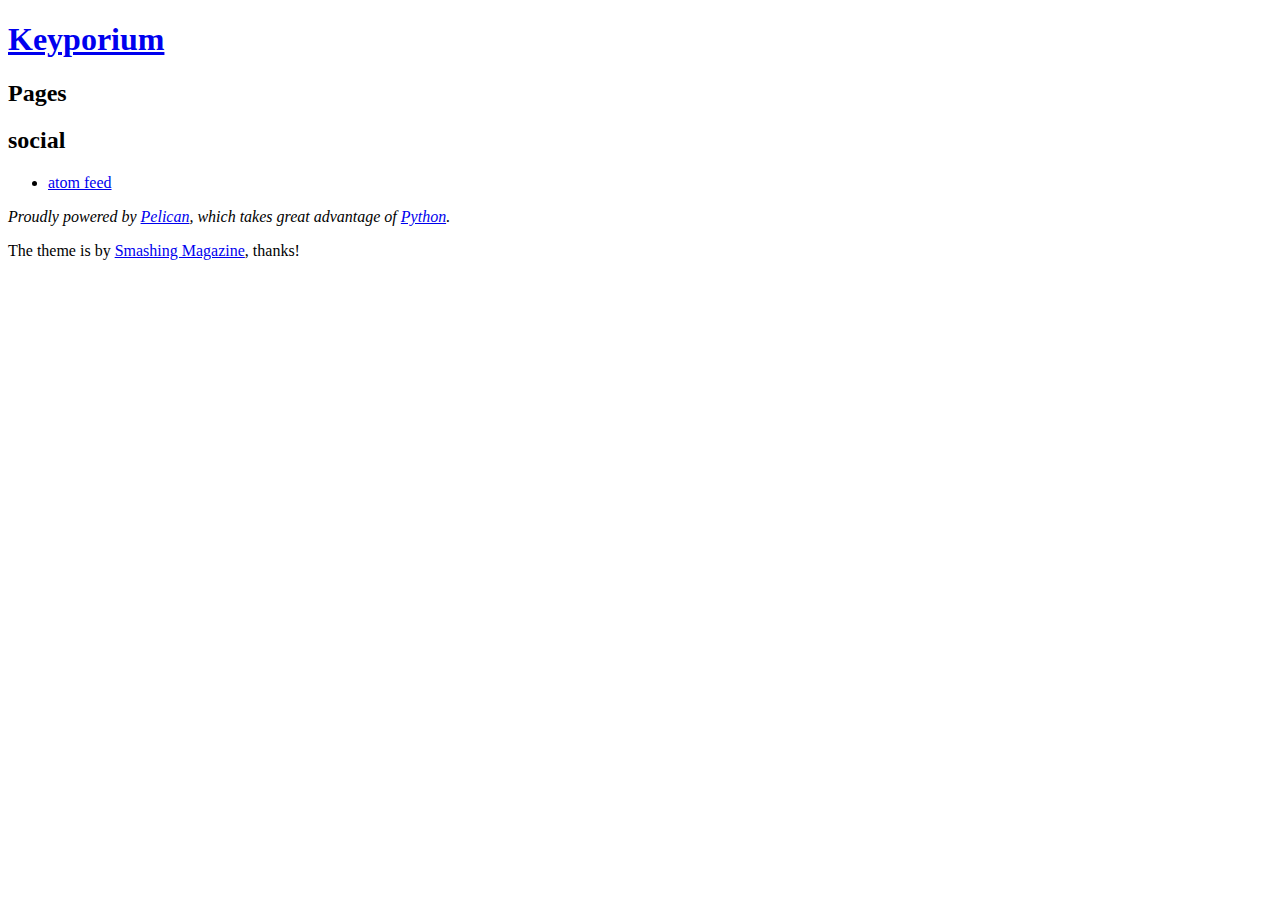
==== index.html @ 94ffa1f0 "Update documentation" ====
<!DOCTYPE html>
<html lang="en">
<head>
        <meta charset="utf-8" />
        <title>Keyporium</title>
        <link rel="stylesheet" href="http://keyporium.com/theme/css/main.css" />
        <link href="http://keyporium.com/feeds/all.atom.xml" type="application/atom+xml" rel="alternate" title="Keyporium Atom Feed" />

        <!--[if IE]>
            <script src="http://html5shiv.googlecode.com/svn/trunk/html5.js"></script>
        <![endif]-->
</head>

<body id="index" class="home">
        <header id="banner" class="body">
                <h1><a href="http://keyporium.com/">Keyporium </a></h1>
                <nav><ul>
                </ul></nav>
        </header><!-- /#banner -->
<section id="content" class="body">
<h2>Pages</h2>
</section>
        <section id="extras" class="body">
                <div class="social">
                        <h2>social</h2>
                        <ul>
                            <li><a href="http://keyporium.com/feeds/all.atom.xml" type="application/atom+xml" rel="alternate">atom feed</a></li>

                        </ul>
                </div><!-- /.social -->
        </section><!-- /#extras -->

        <footer id="contentinfo" class="body">
                <address id="about" class="vcard body">
                Proudly powered by <a href="http://getpelican.com/">Pelican</a>, which takes great advantage of <a href="http://python.org">Python</a>.
                </address><!-- /#about -->

                <p>The theme is by <a href="http://coding.smashingmagazine.com/2009/08/04/designing-a-html-5-layout-from-scratch/">Smashing Magazine</a>, thanks!</p>
        </footer><!-- /#contentinfo -->

</body>
</html>
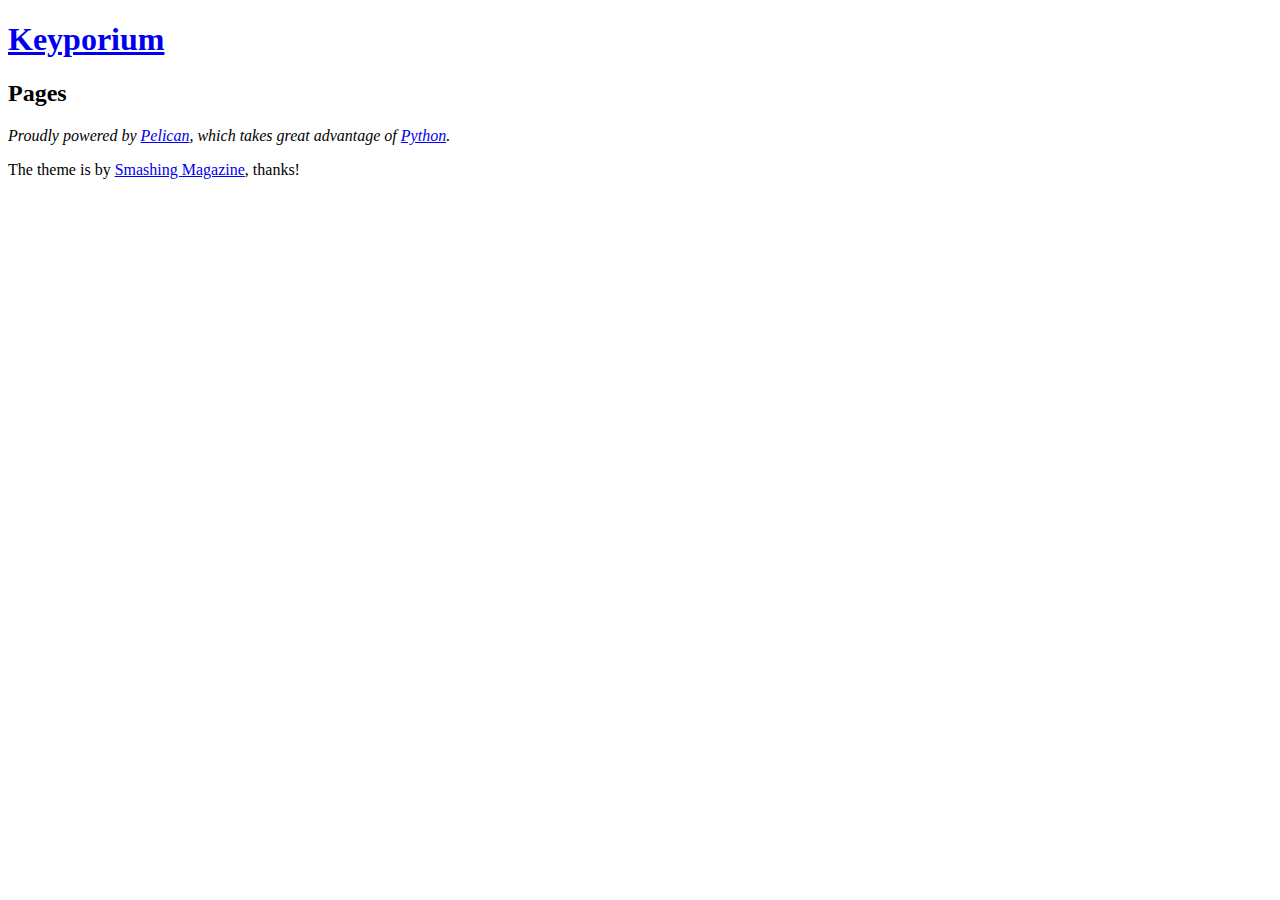
==== commit 04f50962: "fix quoting" ====
--- a/index.html
+++ b/index.html
@@ -4,7 +4,6 @@
         <meta charset="utf-8" />
         <title>Keyporium</title>
         <link rel="stylesheet" href="http://keyporium.com/theme/css/main.css" />
-        <link href="http://keyporium.com/feeds/all.atom.xml" type="application/atom+xml" rel="alternate" title="Keyporium Atom Feed" />
 
         <!--[if IE]>
             <script src="http://html5shiv.googlecode.com/svn/trunk/html5.js"></script>
@@ -21,13 +20,6 @@
 <h2>Pages</h2>
 </section>
         <section id="extras" class="body">
-                <div class="social">
-                        <h2>social</h2>
-                        <ul>
-                            <li><a href="http://keyporium.com/feeds/all.atom.xml" type="application/atom+xml" rel="alternate">atom feed</a></li>
-
-                        </ul>
-                </div><!-- /.social -->
         </section><!-- /#extras -->
 
         <footer id="contentinfo" class="body">
